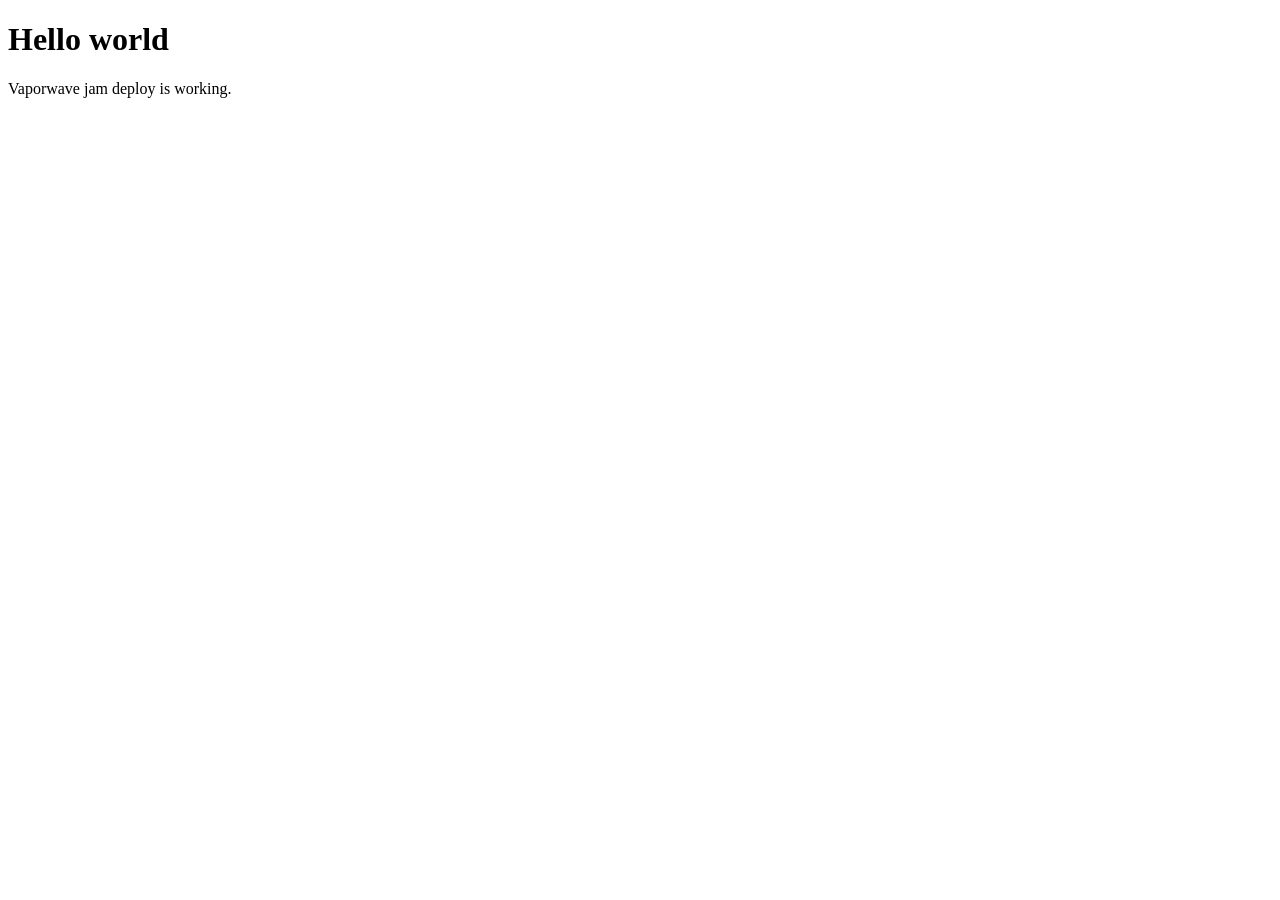
==== www/index.html @ e108c6ae "Initial commit" ====
<!doctype html>
<html lang="en">
<head>
    <meta charset="utf-8">
    <meta name="viewport" content="width=device-width, initial-scale=1">
    <title>Vaporwave Jam Game</title>
</head>
<body>
    <h1>Hello world</h1>
    <p>Vaporwave jam deploy is working.</p>
</body>
</html>
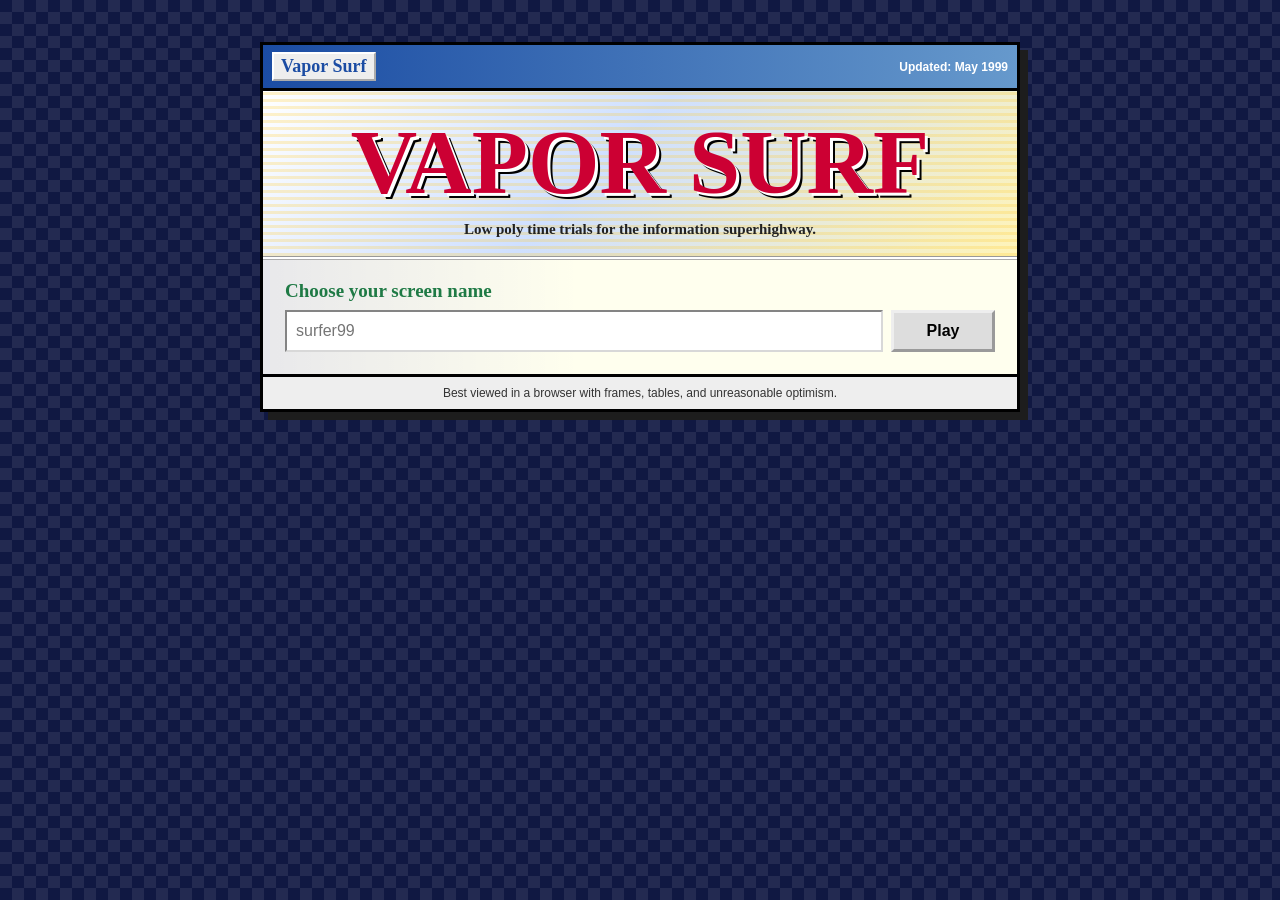
==== commit 7fd6fe51: "Login screen." ====
--- a/www/index.html
+++ b/www/index.html
@@ -3,10 +3,34 @@
 <head>
     <meta charset="utf-8">
     <meta name="viewport" content="width=device-width, initial-scale=1">
-    <title>Vaporwave Jam Game</title>
+    <title>Vapor Surf</title>
+    <link rel="stylesheet" href="styles.css">
 </head>
-<body>
-    <h1>Hello world</h1>
-    <p>Vaporwave jam deploy is working.</p>
+<body class="play-page">
+    <main class="portal" aria-labelledby="game-title">
+        <header class="site-header">
+            <div class="brand-chip">Vapor Surf</div>
+            <div class="updated">Updated: May 1999</div>
+        </header>
+
+        <section class="hero-panel">
+            <h1 id="game-title">VAPOR SURF</h1>
+            <p class="tagline">Low poly time trials for the information superhighway.</p>
+        </section>
+
+        <form class="play-form" id="play-form">
+            <label for="player-name">Choose your screen name</label>
+            <div class="name-row">
+                <input id="player-name" name="playerName" type="text" maxlength="20" autocomplete="nickname" placeholder="surfer99" required>
+                <button type="submit">Play</button>
+            </div>
+        </form>
+
+        <footer class="footer-strip">
+            Best viewed in a browser with frames, tables, and unreasonable optimism.
+        </footer>
+    </main>
+
+    <script src="play.js"></script>
 </body>
 </html>
--- a/www/styles.css
+++ b/www/styles.css
@@ -0,0 +1,207 @@
+:root {
+    color-scheme: light;
+    --page-bg: #101842;
+    --panel-bg: #ffffee;
+    --panel-shadow: #1d1d1d;
+    --blue: #1b4ca3;
+    --link-blue: #0000cc;
+    --red: #cc0033;
+    --gold: #ffcc33;
+    --green: #1f7a45;
+    --ink: #111111;
+}
+
+* {
+    box-sizing: border-box;
+}
+
+html,
+body {
+    width: 100%;
+    height: 100%;
+    margin: 0;
+}
+
+body {
+    color: var(--ink);
+    font-family: Verdana, Geneva, Arial, sans-serif;
+}
+
+.play-page {
+    min-height: 100%;
+    padding: 18px;
+    overflow: auto;
+    background-color: var(--page-bg);
+    background-image:
+        linear-gradient(45deg, rgba(255, 255, 255, 0.08) 25%, transparent 25%),
+        linear-gradient(-45deg, rgba(255, 255, 255, 0.08) 25%, transparent 25%),
+        linear-gradient(45deg, transparent 75%, rgba(255, 255, 255, 0.08) 75%),
+        linear-gradient(-45deg, transparent 75%, rgba(255, 255, 255, 0.08) 75%);
+    background-position: 0 0, 0 12px, 12px -12px, -12px 0;
+    background-size: 24px 24px;
+}
+
+.portal {
+    width: min(760px, 100%);
+    margin: 24px auto;
+    border: 3px solid #000000;
+    background: var(--panel-bg);
+    box-shadow: 8px 8px 0 var(--panel-shadow);
+}
+
+.site-header {
+    display: flex;
+    align-items: center;
+    justify-content: space-between;
+    gap: 12px;
+    padding: 7px 9px;
+    border-bottom: 3px solid #000000;
+    color: #ffffff;
+    background: linear-gradient(90deg, var(--blue), #6699cc);
+    font-size: 12px;
+    font-weight: bold;
+}
+
+.brand-chip {
+    padding: 2px 7px;
+    border: 2px outset #ffffff;
+    background: #eeeeee;
+    color: var(--blue);
+    font-family: "Times New Roman", Times, serif;
+    font-size: 18px;
+}
+
+.updated {
+    white-space: nowrap;
+}
+
+.hero-panel {
+    padding: 28px 22px 18px;
+    border-bottom: 1px solid #999999;
+    background:
+        repeating-linear-gradient(0deg, rgba(255, 204, 51, 0.26) 0 3px, transparent 3px 7px),
+        linear-gradient(135deg, #ffffff 0%, #cfe0ff 45%, #fff4b8 100%);
+    text-align: center;
+}
+
+h1 {
+    margin: 0;
+    color: var(--red);
+    font-family: "Times New Roman", Times, serif;
+    font-size: clamp(46px, 11vw, 92px);
+    line-height: 0.94;
+    text-shadow: 3px 3px 0 #ffffff, 5px 5px 0 #000000;
+}
+
+.tagline {
+    margin: 16px auto 0;
+    max-width: 520px;
+    color: #222222;
+    font: bold 15px Georgia, "Times New Roman", serif;
+}
+
+.play-form {
+    display: grid;
+    gap: 8px;
+    padding: 20px 22px 22px;
+    border-top: 3px ridge #ffffff;
+    background:
+        linear-gradient(90deg, rgba(0, 0, 204, 0.09), transparent 42%),
+        var(--panel-bg);
+}
+
+label {
+    color: var(--green);
+    font-family: Georgia, "Times New Roman", serif;
+    font-size: 19px;
+    font-weight: bold;
+}
+
+.name-row {
+    display: flex;
+    gap: 8px;
+}
+
+input,
+button {
+    min-height: 42px;
+    font-family: Verdana, Geneva, Arial, sans-serif;
+    font-size: 16px;
+}
+
+input {
+    width: 100%;
+    min-width: 0;
+    padding: 7px 9px;
+    border: 2px inset #d8d8d8;
+    background: #ffffff;
+    color: #000000;
+}
+
+button {
+    min-width: 104px;
+    padding: 0 18px;
+    border: 3px outset #eeeeee;
+    background: #dddddd;
+    color: #000000;
+    cursor: pointer;
+    font-weight: bold;
+}
+
+button:active {
+    border-style: inset;
+}
+
+button:focus-visible,
+input:focus {
+    outline: 2px solid var(--link-blue);
+    outline-offset: 2px;
+}
+
+.footer-strip {
+    padding: 9px 12px;
+    border-top: 3px solid #000000;
+    background: #eeeeee;
+    color: #333333;
+    font-size: 12px;
+    text-align: center;
+}
+
+.game-page {
+    overflow: hidden;
+    background: #000000;
+}
+
+#game-canvas {
+    display: block;
+    width: 100vw;
+    height: 100vh;
+}
+
+@media (max-width: 560px) {
+    .play-page {
+        padding: 10px;
+    }
+
+    .portal {
+        margin: 10px auto;
+        box-shadow: 5px 5px 0 var(--panel-shadow);
+    }
+
+    .site-header {
+        align-items: flex-start;
+        flex-direction: column;
+    }
+
+    .updated {
+        white-space: normal;
+    }
+
+    .name-row {
+        flex-direction: column;
+    }
+
+    button {
+        width: 100%;
+    }
+}
